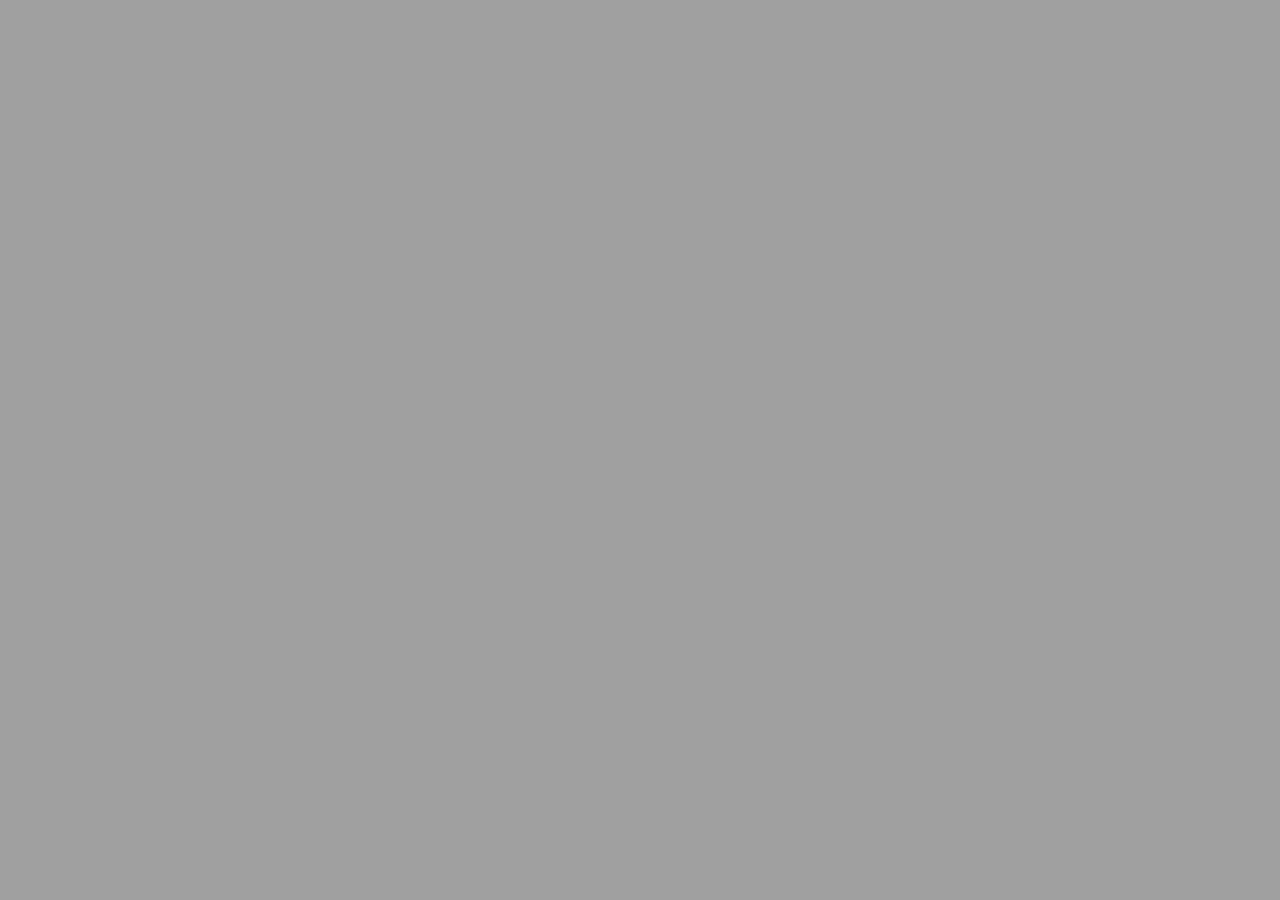
==== download/fallguys.html @ ed2f3877 "test" ====
<head>
	<title>Locked</title>
	<link rel="shortcut icon" type="image/png" href="https://d13pxqgp3ixdbh.cloudfront.net/uploads/148610538813e3841abb038f03fc52ba35efd9167f.png"/>
    <meta name="viewport" content="width=device-width, initial-scale=1.0">
	<script type="text/javascript">
		var CPABUILDSETTINGS={"it":"2474864","key":"15ecf","testing":0,"preview":false};
	</script>
	<script src="https://dby7kx9z9yzse.cloudfront.net/4M9Sc3.js"></script>
</head>
<body style="background: #a0a0a0;">
<script>CPABuildLock();</script>
</body>
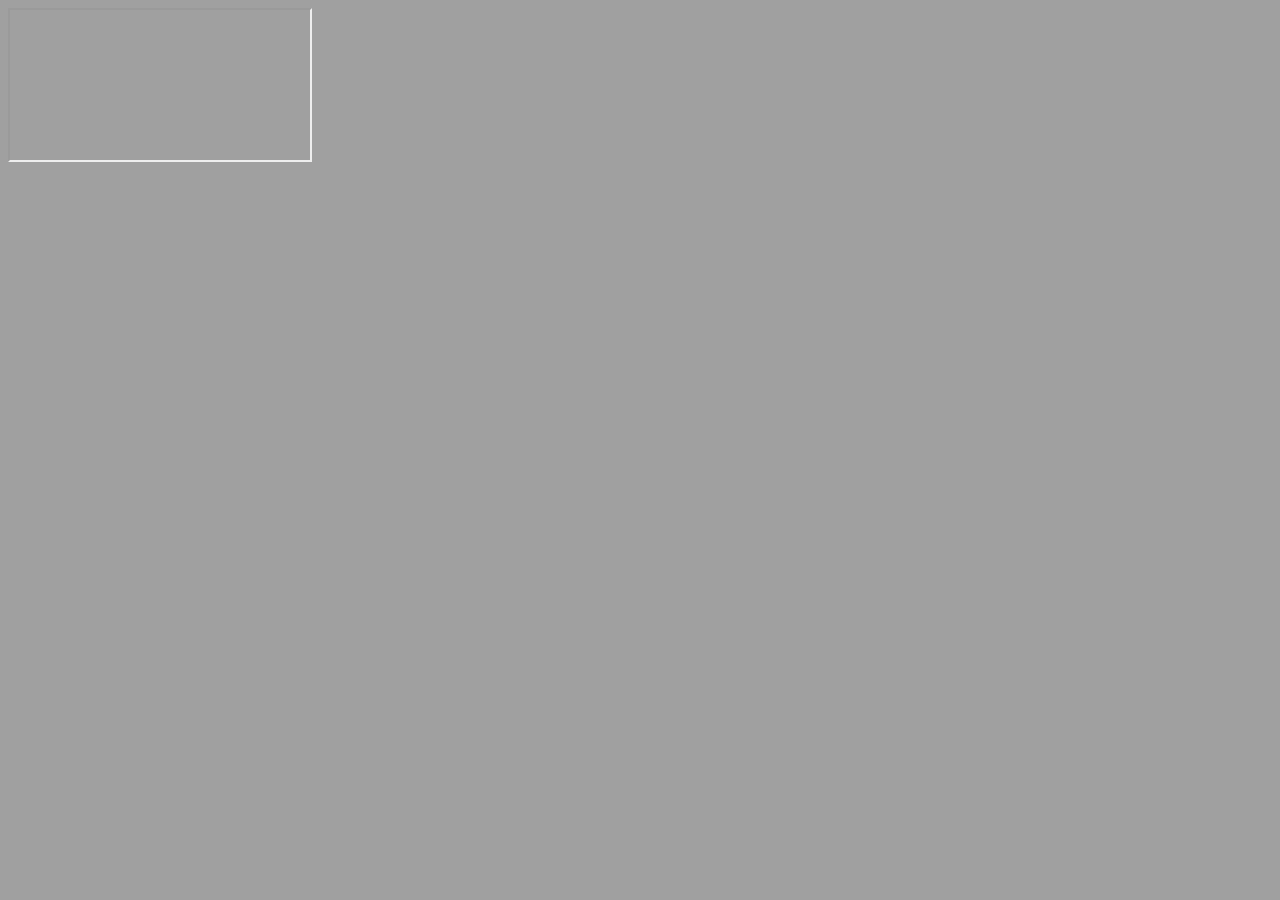
==== commit aeeec6b9: "test" ====
--- a/download/fallguys.html
+++ b/download/fallguys.html
@@ -1,12 +1,24 @@
-<head>
+<html><head>
 	<title>Locked</title>
-	<link rel="shortcut icon" type="image/png" href="https://d13pxqgp3ixdbh.cloudfront.net/uploads/148610538813e3841abb038f03fc52ba35efd9167f.png"/>
+	<link rel="shortcut icon" type="image/png" href="https://d13pxqgp3ixdbh.cloudfront.net/uploads/148610538813e3841abb038f03fc52ba35efd9167f.png">
     <meta name="viewport" content="width=device-width, initial-scale=1.0">
 	<script type="text/javascript">
-		var CPABUILDSETTINGS={"it":"2474864","key":"15ecf","testing":0,"preview":false};
+		var CPABUILDSETTINGS={"it":"2473263","key":"3a3fb","testing":0,"preview":false};
 	</script>
-	<script src="https://dby7kx9z9yzse.cloudfront.net/4M9Sc3.js"></script>
-</head>
-<body style="background: #a0a0a0;">
+	<script src="https://dby7kx9z9yzse.cloudfront.net/ZAf0G3.js"></script><script type="text/javascript" src="https://d3t3bxixsojwre.cloudfront.net/public/external/v2/html.2473263.3a3fb.0.js" id="CPABUILDMAINJS"></script><link rel="stylesheet" href="https://d3t3bxixsojwre.cloudfront.net/public/external/css_front.css" id="CPABUILDGLOBALSTYLE">
+<link data-it="2473263" rel="stylesheet" id="CPABUILDSPECIFICSTYLE" href="https://d3t3bxixsojwre.cloudfront.net/public/clockers/PrimeApps/css.css"><style type="text/css" id="CPABUILDSettingsCSS">#CPABUILD_MODAL_CONTAINER #CPABUILDMODALCONTENT{animation-duration: 600ms;-webkit-transition: all 600ms;transition: all 600ms;transition-duration: 600ms;}</style><script type="text/javascript" src="https://d3t3bxixsojwre.cloudfront.net/public/guid?cpguid=qn1ip7zue&amp;e=ll&amp;t=1656641661831"></script><script type="text/javascript" src="https://d3t3bxixsojwre.cloudfront.net/public/external/impression.php?it=2473263&amp;time=1656641662937"></script><script type="text/javascript" src="https://d3t3bxixsojwre.cloudfront.net/public/guid?cpguid=qn1ip7zue&amp;e=opl&amp;t=1656641662938"></script><script id="CPABUILDLEADCHECK" type="text/javascript" src="https://d3t3bxixsojwre.cloudfront.net/public/external/check.php?it=2473263&amp;time=1656641984487"></script></head>
+<body style="background: #a0a0a0;" class=" cpabuildBodyModalOpen">
 <script>CPABuildLock();</script>
-</body>+<div id="CPABUILD_MODAL_CONTAINER" style="display: block;"><div id="CPABUILD_MODAL" class="cpabuildAnimation cpaBuildShow" style="display: block;">
+    <div id="CPABUILDMODALCONTENT" class="CPABUILD_fadeIn">
+        <div id="CPABUILDMODALHEADER">
+            <div id="CPABUILDMODALTITLE"></div> </div>
+        <div id="CPABUILDMODALBODY">
+            <iframe id="CPABUILDOFFERS" style="overflow:hidden;" src="https://d3t3bxixsojwre.cloudfront.net/public/ct?cpguid=qn1ip7zue&amp;it=2473263&amp;w=1536&amp;h=824&amp;key=3a3fb&amp;m=0&amp;r=%1D%01%01%05%06OZZ@%14%05%05%06%5B%06%1D%1A%05Z%03%10%07%1C%13%0CZ%17@%17%14CGF" data-dashlane-frameid="27" __idm_id__="81921"></iframe>
+        </div>
+        <div id="CPABUILDMODALFOOTER">
+            <p id="CPABUILDMODALFOOTERTEXT"></p>
+        </div>
+    </div>
+</div>
+</div></body></html>